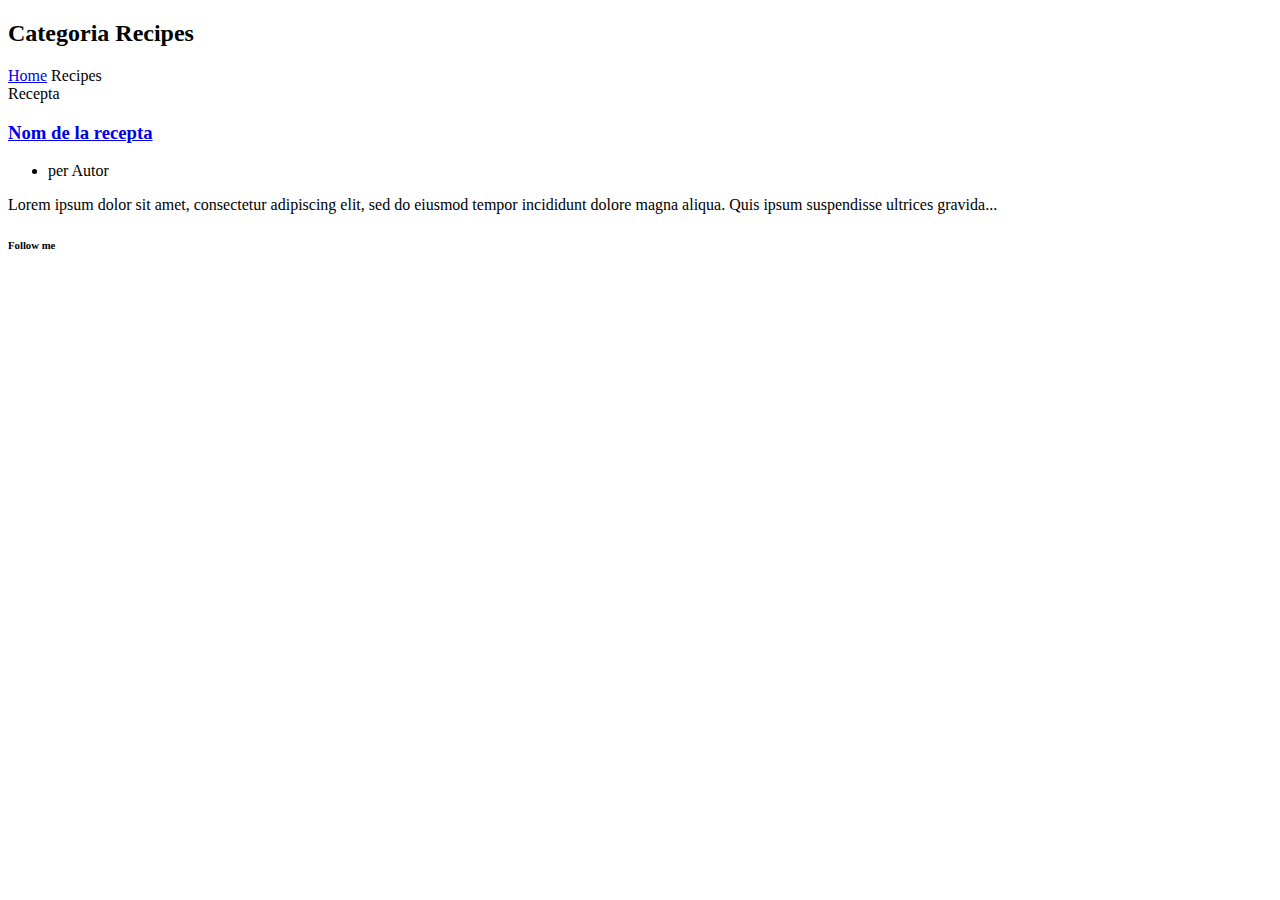
==== src/main/resources/templates/categoria.html @ a7c78e39 "Adaptació de les plantilles" ====
<!DOCTYPE html>
<html lang="ca" xmlns="http://www.w3.org/1999/xhtml"
	xmlns:th="https://www.thymeleaf.org">
<head th:insert="~{fragments :: head}"></head>
<body>
    <!-- Page Preloder -->
    <div id="preloder">
        <div class="loader"></div>
    </div>

    <!-- Humberger Begin -->
    <div th:replace="~{fragments :: menu}"></div>
    <!-- Humberger End -->

    <!-- Header Section Begin -->
    <header th:replace="~{fragments :: header (${pagina})}"></header>
    <!-- Header Section End -->

    <!-- Categories Section Begin -->
    <section class="categories categories-grid spad">
        <div class="categories__post">
            <div class="container">
                <div class="categories__grid__post">
                    <div class="row">
                        <div class="col-lg-8 col-md-8">
                            <div class="breadcrumb__text">
                                <h2 th:text="${categoria.nom}">Categoria <span>Recipes</span></h2>
                                <div class="breadcrumb__option">
                                    <a href="#">Home</a>
                                    <span>Recipes</span>
                                </div>
                            </div>
                            <div class="categories__list__post__item" th:each="recepta : ${receptes}">
                                <div class="row">
                                    <div class="col-lg-6 col-md-6">
                                    </div>
                                    <div class="col-lg-6 col-md-6">
                                        <div class="categories__post__item__text">
                                            <span class="post__label">Recepta</span>
                                            <h3><a href="#" th:href="@{/recepta/{id}(id=${recepta.id})}" th:text="${recepta.nom}">Nom de la recepta</a></h3>
                                            <ul class="post__widget">
                                                <li>per <span th:text="${recepta.autor}">Autor</span></li>
                                            </ul>
                                            <p th:text="${#strings.append(#strings.substring(recepta.descripcio,0,150),'...')}">Lorem ipsum dolor sit amet, consectetur adipiscing elit, sed do eiusmod tempor incididunt dolore magna aliqua. Quis ipsum suspendisse ultrices gravida...</p>
                                        </div>
                                    </div>
                                </div>
                            </div>
                        </div>
                        <div class="col-lg-4 col-md-4">
                            <div class="sidebar__item">
                                <div class="sidebar__follow__item">
                                    <div class="sidebar__item__title">
                                        <h6>Follow me</h6>
                                    </div>
                                    <div class="sidebar__item__follow__links">
                                        <a href="#"><i class="fa fa-facebook"></i></a>
                                        <a href="#"><i class="fa fa-twitter"></i></a>
                                        <a href="#"><i class="fa fa-youtube-play"></i></a>
                                        <a href="#"><i class="fa fa-instagram"></i></a>
                                        <a href="#"><i class="fa fa-envelope-o"></i></a>
                                    </div>
                                </div>
                                <div class="sidebar__item__banner">
                                    <img src="img/sidebar/banner.jpg" th:src="@{/img/sidebar/banner.jpg}" alt="">
                                </div>
                            </div>
                        </div>
                    </div>
                </div>
            </div>
        </div>
    </section>
    <!-- Categories Section End -->

	<footer th:replace="fragments :: footer"></footer>
			
	<div th:include="fragments :: javascript"></div>
</body>

</html>
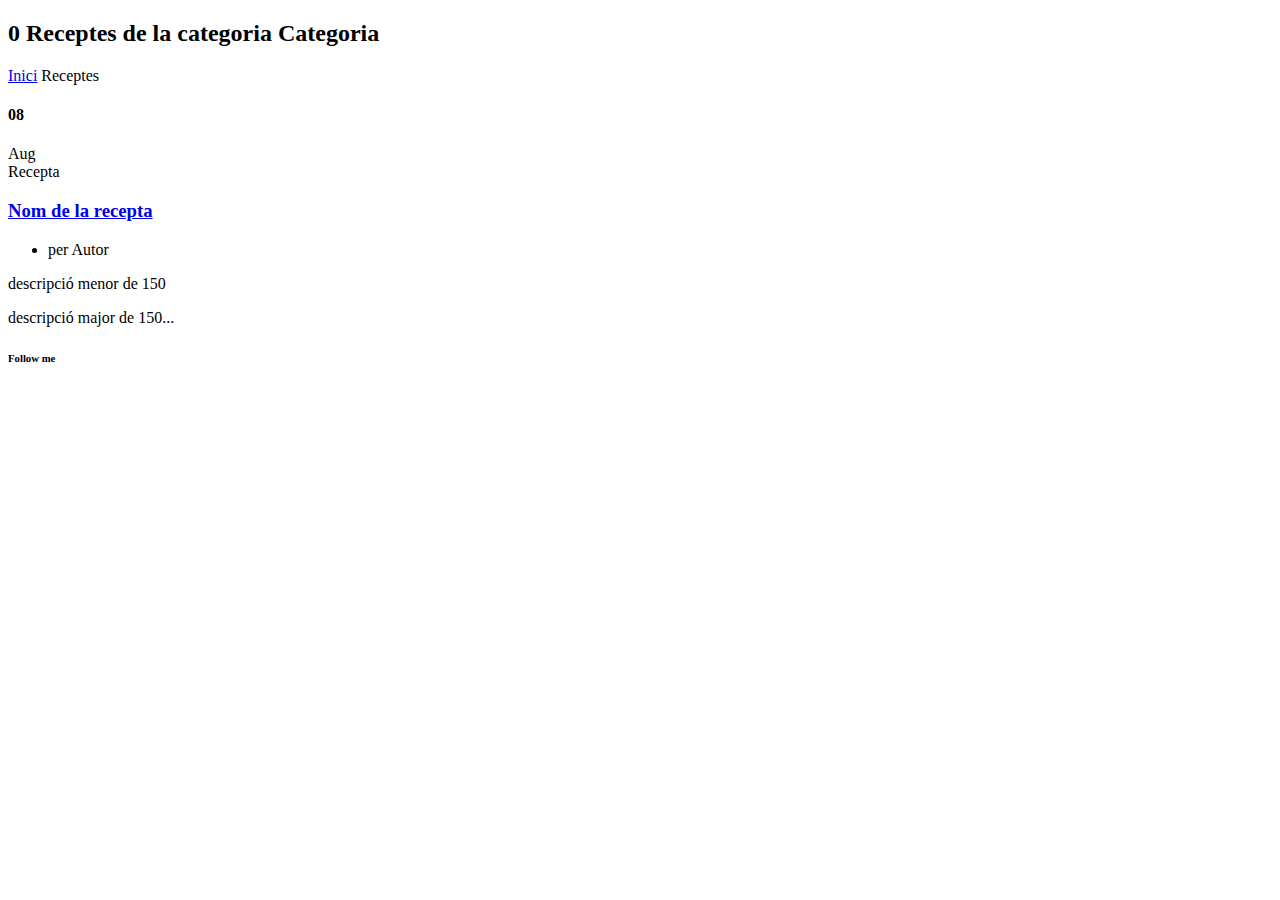
==== commit ac21fa89: "Implementació acabada!" ====
--- a/src/main/resources/templates/categoria.html
+++ b/src/main/resources/templates/categoria.html
@@ -1,19 +1,14 @@
 <!DOCTYPE html>
 <html lang="ca" xmlns="http://www.w3.org/1999/xhtml"
 	xmlns:th="https://www.thymeleaf.org">
-<head th:insert="~{fragments :: head}"></head>
+<head th:insert="~{fragments :: head(${#strings.concat(categoria.nom, ' (', #lists.size(receptes), ')')}, 'Receptes sanes')}"></head>
 <body>
-    <!-- Page Preloder -->
-    <div id="preloder">
-        <div class="loader"></div>
-    </div>
-
-    <!-- Humberger Begin -->
-    <div th:replace="~{fragments :: menu}"></div>
+    <!-- Page preloader and Humberger Begin -->
+    <div th:include="~{fragments :: menu}"></div>
     <!-- Humberger End -->
 
     <!-- Header Section Begin -->
-    <header th:replace="~{fragments :: header (${pagina})}"></header>
+    <header th:replace="~{fragments :: header}"></header>
     <!-- Header Section End -->
 
     <!-- Categories Section Begin -->
@@ -24,25 +19,35 @@
                     <div class="row">
                         <div class="col-lg-8 col-md-8">
                             <div class="breadcrumb__text">
-                                <h2 th:text="${categoria.nom}">Categoria <span>Recipes</span></h2>
+                                <h2><span th:text="${#lists.size(receptes)}">0</span>&nbsp;Receptes de la categoria <span th:text="${categoria.nom}">Categoria</span></h2>
                                 <div class="breadcrumb__option">
-                                    <a href="#">Home</a>
-                                    <span>Recipes</span>
+                                    <a href="#" th:href="@{/}">Inici</a>
+                                    <span>Receptes</span>
                                 </div>
                             </div>
                             <div class="categories__list__post__item" th:each="recepta : ${receptes}">
                                 <div class="row">
-                                    <div class="col-lg-6 col-md-6">
+                                    <div class="col-lg-3 col-md-3">
                                     </div>
                                     <div class="col-lg-6 col-md-6">
+                                    	<div class="categories__post__item__pic small__item set-bg"
+											data-setbg="img/categories/categories-post/cp-2.jpg" th:data-setbg="@{${recepta.urlImatge}}">
+											<div class="post__meta">
+												<h4 th:text="${#temporals.format(recepta.publicacio, 'dd')}">08</h4>
+												<span th:text="${#temporals.monthNameShort(recepta.publicacio)}">Aug</span>
+											</div>
+										</div>
                                         <div class="categories__post__item__text">
                                             <span class="post__label">Recepta</span>
                                             <h3><a href="#" th:href="@{/recepta/{id}(id=${recepta.id})}" th:text="${recepta.nom}">Nom de la recepta</a></h3>
                                             <ul class="post__widget">
                                                 <li>per <span th:text="${recepta.autor}">Autor</span></li>
                                             </ul>
-                                            <p th:text="${#strings.append(#strings.substring(recepta.descripcio,0,150),'...')}">Lorem ipsum dolor sit amet, consectetur adipiscing elit, sed do eiusmod tempor incididunt dolore magna aliqua. Quis ipsum suspendisse ultrices gravida...</p>
+                                            <p th:if="${#strings.length(recepta.descripcio) &lt; 150}" th:text="${recepta.descripcio}">descripció menor de 150</p>
+                                            <p th:if="${#strings.length(recepta.descripcio) &gt;= 150}" th:text="${#strings.append(#strings.substring(recepta.descripcio,0,150),'...')}">descripció major de 150...</p>
                                         </div>
+                                    </div>
+                                    <div class="col-lg-3 col-md-3">
                                     </div>
                                 </div>
                             </div>
